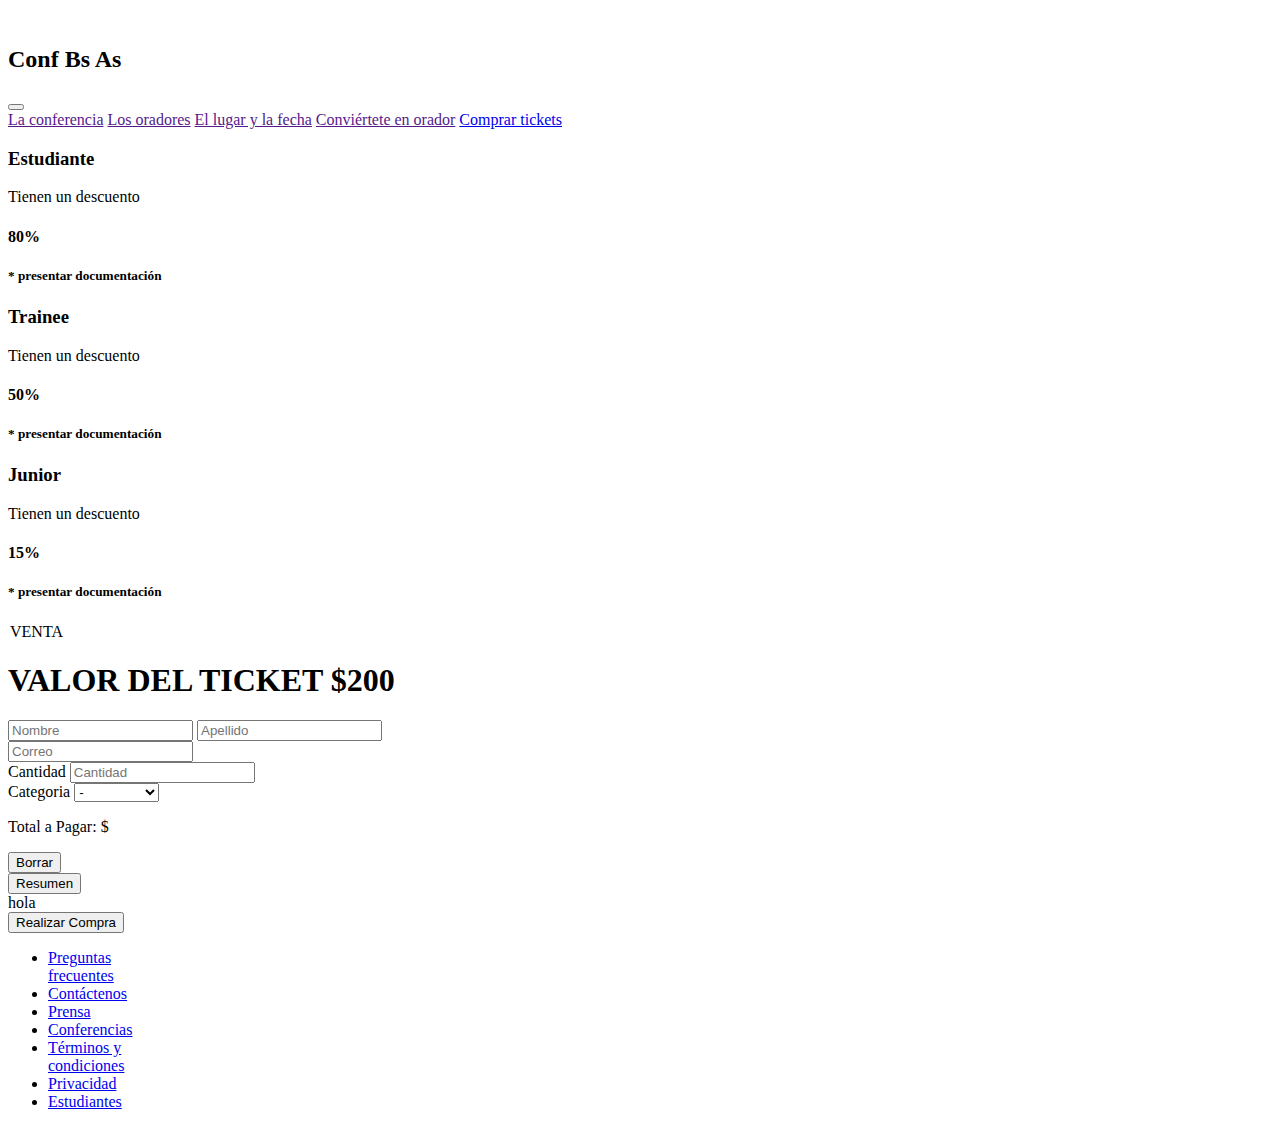
==== pages/tickets.html @ 4c88bdbb "creacion carpeta y pagina tickets" ====
<!--Acá html tickets-->
<!DOCTYPE html>
<html lang="es">
    <head>
        <meta charset="utf-8">
        <meta http-equiv="X-UA-Compatible" content="IE=edge">
        <meta name="viewport" content="width=device-width, initial-scale=1.0">
        <title>CodoACodo Tickets</title>
        <link rel="stylesheet" type="text/css" href="../../css/style.css">
        <link rel="stylesheet" type="text/css" href="../../css/style_tickets.css">

        <script src="https://kit.fontawesome.com/8fa71a03bd.js" crossorigin="anonymous"></script>
    </head>

    <body>
        
        <header>
            <div class="logo">
                <img src="../../media/codoacodo.png" alt="">
                <h2>Conf Bs As</h2>
            </div>

            <button class="navigation-toggle" aria-label="Abrir menú">
                <i class="fa-solid fa-bars"></i>
            </button>
            <nav class="navigation-menu">
                <a href="" class="navigation-menu-item btn_grey">La conferencia</a>
                <a href="" class="navigation-menu-item btn_grey">Los oradores</a>
                <a href="" class="navigation-menu-item btn_grey">El lugar y la fecha</a>
                <a href="" class="navigation-menu-item btn_grey">Conviértete en orador</a>
                <a class="navigation-menu-item btn_verde" href="#">Comprar tickets</a>
            </nav>
        </header>

        <main>
            <div class="contenedor">
                <div class="contenedor_descuento" id="cuadro_color1">
                    <h3>Estudiante</h3>
                    <p>Tienen un descuento</p>
                    <h4>80%</h4>
                    <h5>* presentar documentación</h5>
                </div>
                <div class="contenedor_descuento" id="cuadro_color2">
                    <h3>Trainee</h3>
                    <p>Tienen un descuento</p>
                    <h4>50%</h4>
                    <h5>* presentar documentación</h5>
                </div>
                <div class="contenedor_descuento" id="cuadro_color3">
                    <h3>Junior</h3>
                    <p>Tienen un descuento</p>
                    <h4>15%</h4>
                    <h5>* presentar documentación</h5>
                </div>
            </div>

            <div>
                <form class="formulario" id="formulario1" action="" >
                        <legend>VENTA</legend>

                        <h1>VALOR DEL TICKET $200</h1>

                        <div>
                            <div class="names">
                                <input type="text" name="name"id="name1" class="name1" placeholder="Nombre" maxlength="24"/required>
                                <input type="text" name="apellido" id ="apellido" class="lastname1" placeholder="Apellido" maxlength="24"/required>
                            </div>

                            <div class="names">
                                <input type="email" name="email" id="email" class="email" placeholder="Correo" maxlength="24"/required>
                            </div>

                            <div>
                                <div class="names">
                                    
                                    <div class="ajust_label"><!--cantidad-->
                                        <label for="cantidad">Cantidad</label>
                                        <input type="number" name="cantidad" id="cant_tickets" step="1" placeholder="Cantidad"/required>
                                    </div>
                                
                                    <div class="ajust_label"><!--categoria-->
                                        <label for="categoria">Categoria</label>
                                        <select name="categoria" id="seleccion" onchange="ShowSelected();">
                                            <option value="0">-</option>
                                            <option value="0.8">Estudiante</option>
                                            <option value="0.5">Trainee</option>
                                            <option value="0.15">Junior</option>
                                        </select>
                                    </div>
                                    
                                </div>
                            </div>
                        </div>
                        
                        <div>
                            <!-- aca el display -->
                            <div class="total_pagar">
                                <p id="total_mostrar">Total a Pagar: $</p>
                            </div>
                        </div>

                        <div class="names names1">
                            <div class="botones_form">
                                <button type="reset" id="borrar">Borrar</button>
                            </div>
                            <div class="botones_form">
                                <button type="submit" id="resumen">Resumen</button>
                            </div>
                        </div>
                </form>
                <div id="comprobante" class="ocultar">
                    <div id="alert_vacio" class="mostrar_comprobante">hola</div>
                    <button id="posta" class="boton_comprobante" onclick="enviar_formularioConBoton()">Realizar Compra</button>
                </div>
                
            </div>
        </main>

        <footer>
            <nav>
                <ul>
                    <li><a href="#">Preguntas<br>frecuentes</a></li>
                    <li><a href="#">Contáctenos</a></li>
                    <li><a href="#">Prensa</a></li>
                    <li><a href="#">Conferencias</a></li>
                    <li><a href="#">Términos y<br>condiciones</a></li>
                    <li><a href="#">Privacidad</a></li>
                    <li><a href="#">Estudiantes</a></li>
                </ul>
            </nav>
        </footer>
        
        <script src="../../javascript/script.js"></script>
        <script src="../../javascript/script_tickets.js"></script>
    </body>
</html>
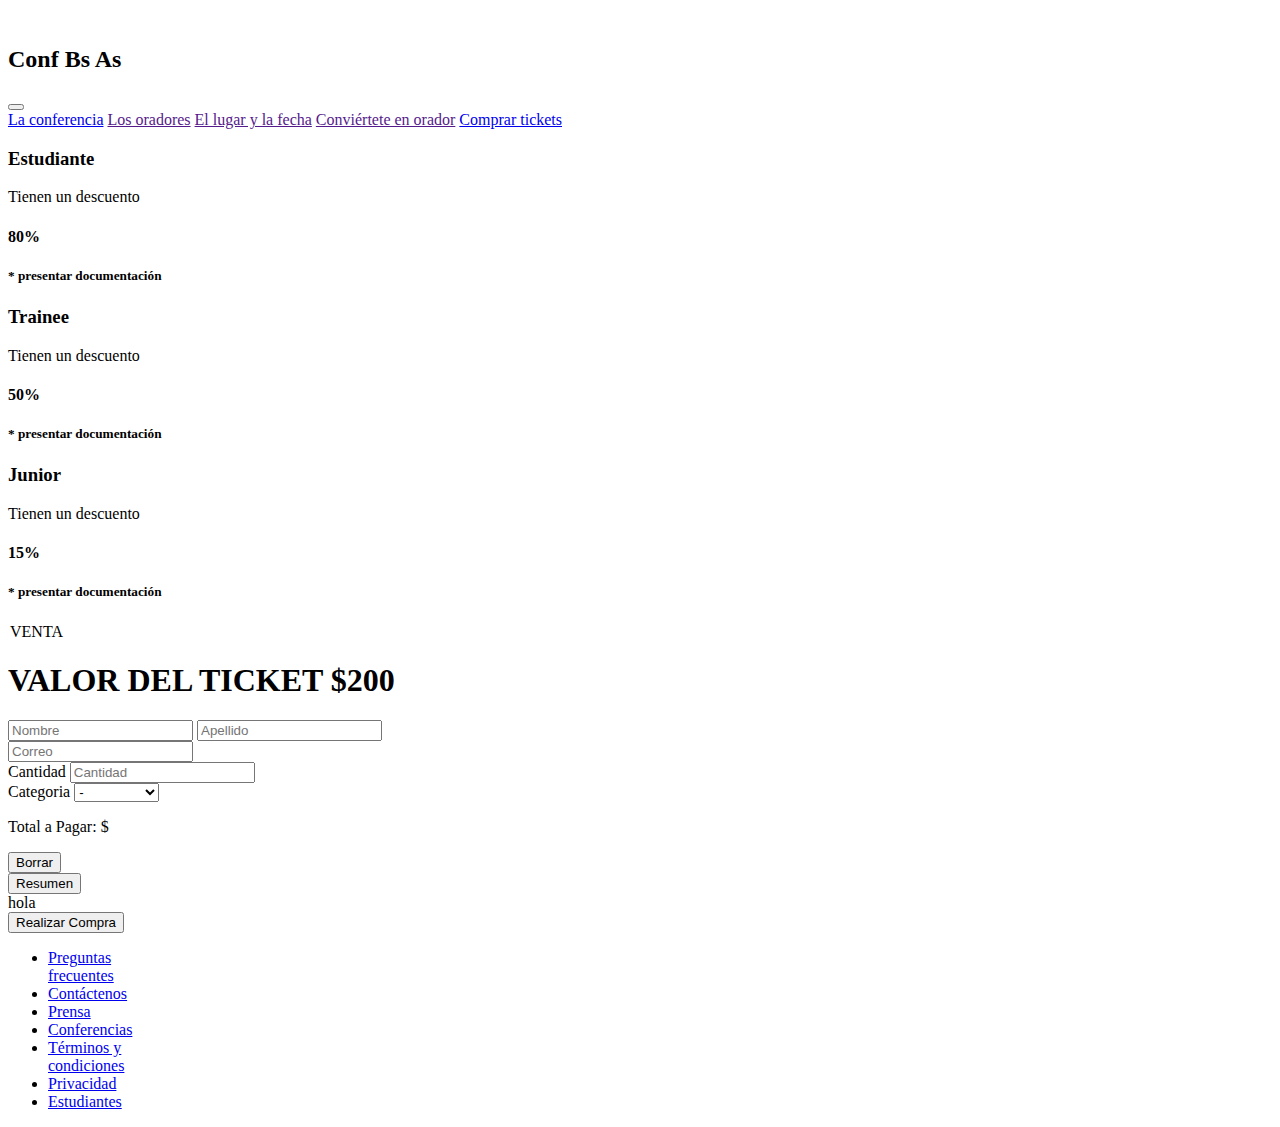
==== commit 72b64c90: "Update tickets.html" ====
--- a/pages/tickets.html
+++ b/pages/tickets.html
@@ -6,8 +6,8 @@
         <meta http-equiv="X-UA-Compatible" content="IE=edge">
         <meta name="viewport" content="width=device-width, initial-scale=1.0">
         <title>CodoACodo Tickets</title>
-        <link rel="stylesheet" type="text/css" href="../../css/style.css">
-        <link rel="stylesheet" type="text/css" href="../../css/style_tickets.css">
+        <link rel="stylesheet" type="text/css" href="../css/style.css">
+        <link rel="stylesheet" type="text/css" href="../css/style_tickets.css">
 
         <script src="https://kit.fontawesome.com/8fa71a03bd.js" crossorigin="anonymous"></script>
     </head>
@@ -16,7 +16,7 @@
         
         <header>
             <div class="logo">
-                <img src="../../media/codoacodo.png" alt="">
+                <img src="../media/codoacodo.png" alt="">
                 <h2>Conf Bs As</h2>
             </div>
 
@@ -24,7 +24,7 @@
                 <i class="fa-solid fa-bars"></i>
             </button>
             <nav class="navigation-menu">
-                <a href="" class="navigation-menu-item btn_grey">La conferencia</a>
+                <a href="../index.html" class="navigation-menu-item btn_grey">La conferencia</a>
                 <a href="" class="navigation-menu-item btn_grey">Los oradores</a>
                 <a href="" class="navigation-menu-item btn_grey">El lugar y la fecha</a>
                 <a href="" class="navigation-menu-item btn_grey">Conviértete en orador</a>
@@ -130,7 +130,7 @@
             </nav>
         </footer>
         
-        <script src="../../javascript/script.js"></script>
-        <script src="../../javascript/script_tickets.js"></script>
+        <script src="../javascript/script.js"></script>
+        <script src="../javascript/script_tickets.js"></script>
     </body>
-</html>+</html>
